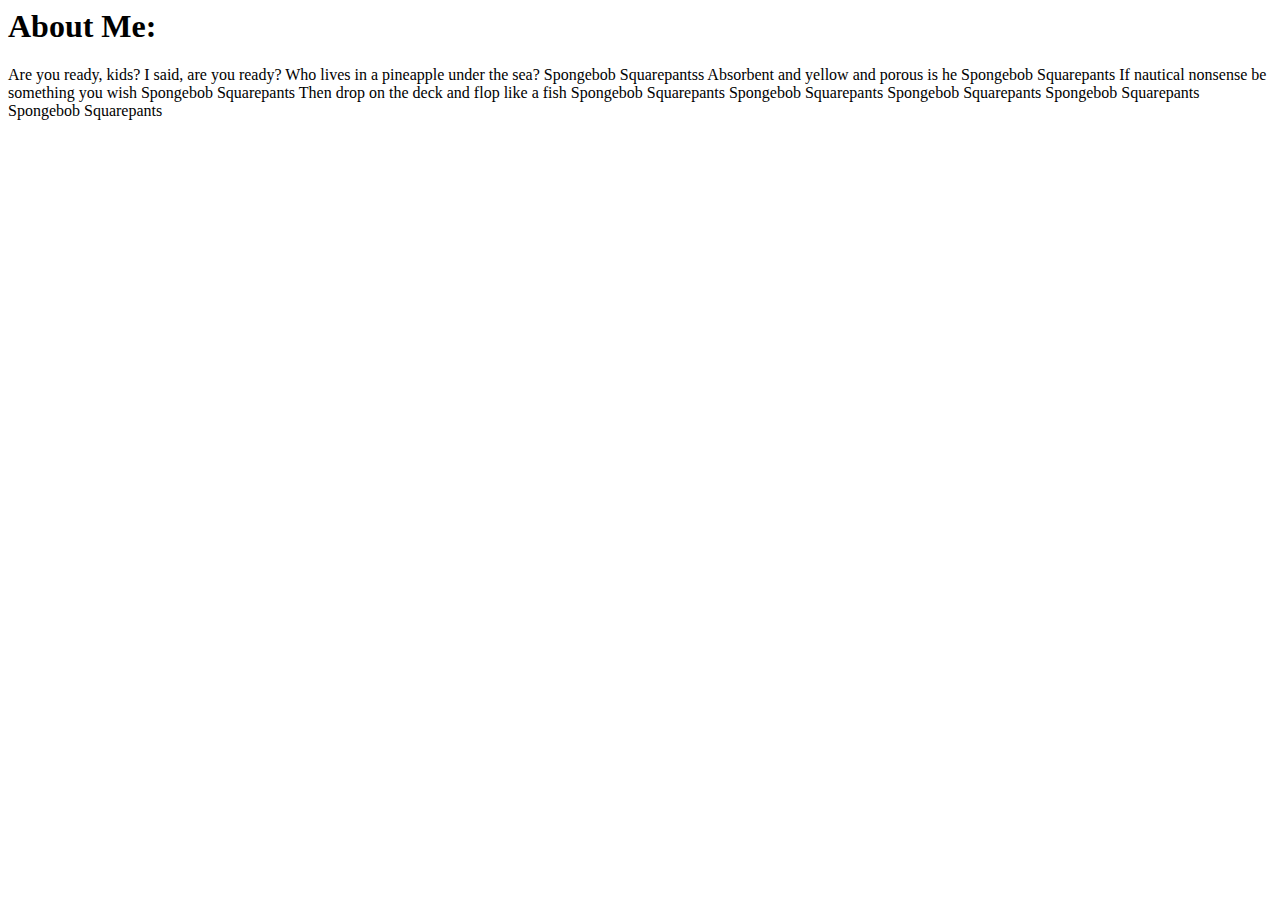
==== contact.html @ ffaa760b "iinitial site files" ====
<!DOCTYPE>
<html>
<head>
    <meta charset="UTF-8">
    <title>CSS Activity</title>
    <link rel="stylesheet" type="text/css" href="reset.css">
    <link rel="stylesheet" type="text/css" href="style.css">
    <link href="https://fonts.googleapis.com/css?family=Cabin|Catamaran|Inconsolata|Karla|Libre+Barcode+39+Text|Noto+Sans|Nunito|Nunito+Sans|PT+Serif|Pacifico|Quicksand|Roboto+Mono|Rubik|VT323" rel="stylesheet">
</head>
<body>
    <div class="container">
            <header>
            <h1>About Me:</h1>
        </header>
        <div class="panel-body">
            <p>
                Are you ready, kids?
                I said, are you ready?
                Who lives in a pineapple under the sea?
                Spongebob Squarepantss
                Absorbent and yellow and porous is he
                Spongebob Squarepants
                If nautical nonsense be something you wish
                Spongebob Squarepants
                Then drop on the deck and flop like a fish

                Spongebob Squarepants
                Spongebob Squarepants
                Spongebob Squarepants
                Spongebob Squarepants
                Spongebob Squarepants
            </p>
        </div>
    </div>
</body>


</html>
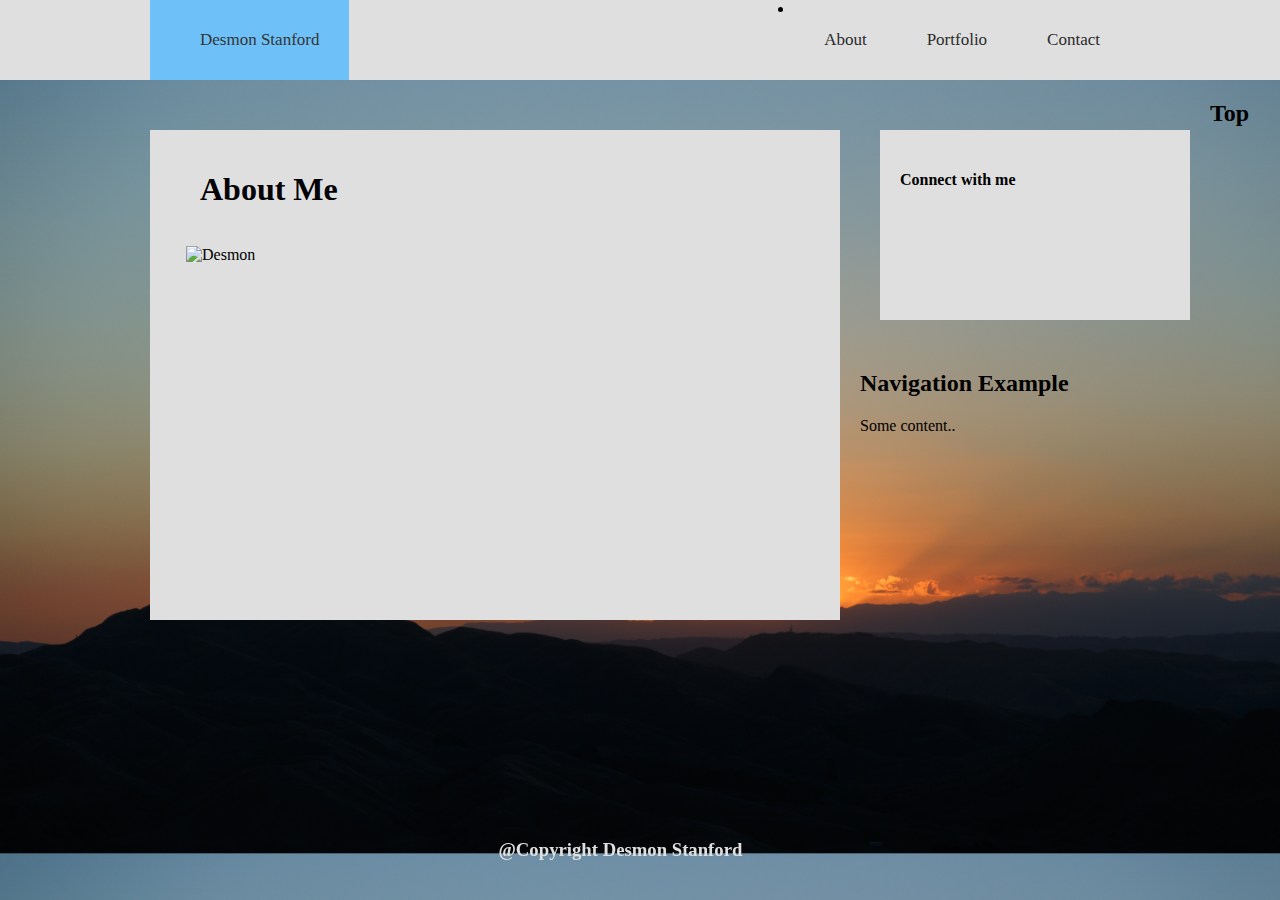
==== commit b9d83a53: "initial site files" ====
--- a/contact.html
+++ b/contact.html
@@ -1,38 +1,112 @@
-<!DOCTYPE>
+<!DOCTYPE html>
 <html>
+
 <head>
-    <meta charset="UTF-8">
-    <title>CSS Activity</title>
-    <link rel="stylesheet" type="text/css" href="reset.css">
-    <link rel="stylesheet" type="text/css" href="style.css">
-    <link href="https://fonts.googleapis.com/css?family=Cabin|Catamaran|Inconsolata|Karla|Libre+Barcode+39+Text|Noto+Sans|Nunito|Nunito+Sans|PT+Serif|Pacifico|Quicksand|Roboto+Mono|Rubik|VT323" rel="stylesheet">
+    <style>
+        body {
+            margin: 0;
+            background-image: url("adriel-kloppenburg-14824.jpg");
+            background-size: 100%;
+            z-index: 0;
+        }
+
+        .topnav {
+            overflow: hidden;
+            background-color: rgb(223, 223, 223);
+            margin: auto;
+            padding: 0px 150px;
+        }
+
+        .topnav a {
+            float: left;
+            display: block;
+            color: #2b2b2b;
+            text-align: center;
+            padding: 30px 30px;
+            text-decoration: none;
+            font-size: 17px;
+            margin: auto;
+        }
+
+        .topnav a:hover {
+            background-color: rgb(0, 0, 0);
+            color: rgb(243, 243, 243);
+        }
+
+        .topnav a.active {
+            background-color: rgb(109, 193, 248);
+            color: rgb(53, 53, 53);
+            padding-left: 50px;
+        }
+
+        img {
+            padding: 16px 16px;
+        }
+
+        .section {
+            margin: 50px 20px 0px 150px;
+            height: 450px;
+            width: 650px;
+            background-color: rgb(223, 223, 223);
+            padding: 20px 20px;
+            z-index: 1;
+            float: left;
+        }
+
+        .aside {
+            margin: 50px 20px;
+            height: 150px;
+            width: 270px;
+            background-color: rgb(223, 223, 223);
+            padding: 20px 20px;
+            z-index: 1;
+            float: left;
+        }
+
+        footer {
+            position: fixed;
+            bottom: 20px;
+            right: 42%;
+        }
+
+        h3 {
+            color: rgb(223, 223, 223);
+            text-align: center;
+        }
+
+        h1 {
+            padding-left: 30px;
+        }
+    </style>
 </head>
+
 <body>
+
     <div class="container">
-            <header>
-            <h1>About Me:</h1>
-        </header>
-        <div class="panel-body">
-            <p>
-                Are you ready, kids?
-                I said, are you ready?
-                Who lives in a pineapple under the sea?
-                Spongebob Squarepantss
-                Absorbent and yellow and porous is he
-                Spongebob Squarepants
-                If nautical nonsense be something you wish
-                Spongebob Squarepants
-                Then drop on the deck and flop like a fish
+        <div class="topnav">
+            <a class="active" href="#home">Desmon Stanford</a>
+            <li style="float:right">
+                <a href="#news">About</a>
+                <a href="#contact">Portfolio</a>
+                <a href="#about">Contact</a>
+            </li>
+        </div>
+        <div class="section">
+            <h1>About Me</h1>
+            <img src="portfolio-photo.jpg" alt="Desmon" width="200" height="177">
+        </div>
+        <div class="aside">
+                <h4>Connect with me</h4>
+            </div>
+        <div style="padding-left:16px">
+            <h2>Top Navigation Example</h2>
+            <p>Some content..</p>
+        </div>
+        <footer>
+            <h3>@Copyright Desmon Stanford</h3>
+        </footer>
+    </div>
 
-                Spongebob Squarepants
-                Spongebob Squarepants
-                Spongebob Squarepants
-                Spongebob Squarepants
-                Spongebob Squarepants
-            </p>
-        </div>
-    </div>
 </body>
 
-
 </html>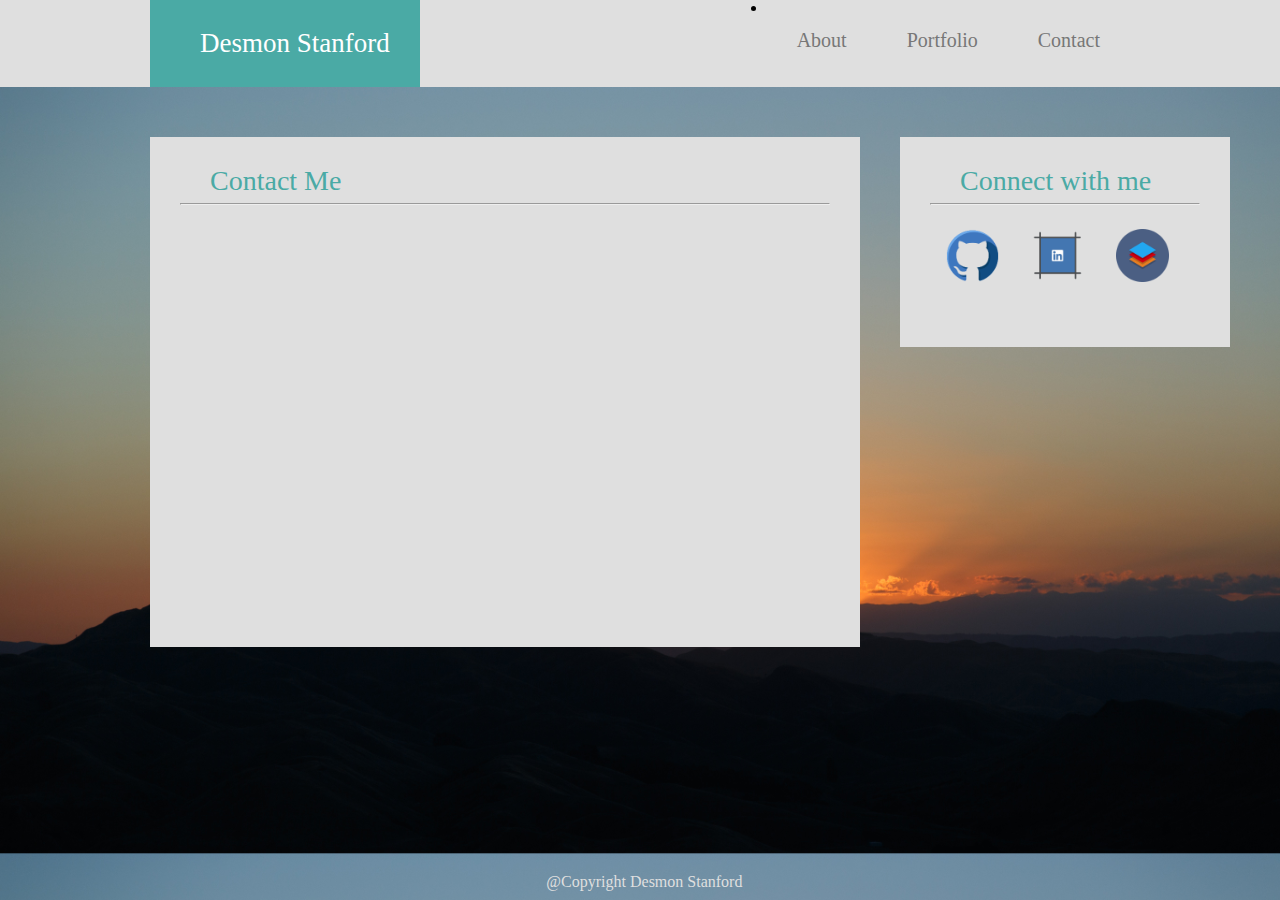
==== commit b0742378: "revisions" ====
--- a/contact.html
+++ b/contact.html
@@ -2,105 +2,38 @@
 <html>
 
 <head>
-    <style>
-        body {
-            margin: 0;
-            background-image: url("adriel-kloppenburg-14824.jpg");
-            background-size: 100%;
-            z-index: 0;
-        }
-
-        .topnav {
-            overflow: hidden;
-            background-color: rgb(223, 223, 223);
-            margin: auto;
-            padding: 0px 150px;
-        }
-
-        .topnav a {
-            float: left;
-            display: block;
-            color: #2b2b2b;
-            text-align: center;
-            padding: 30px 30px;
-            text-decoration: none;
-            font-size: 17px;
-            margin: auto;
-        }
-
-        .topnav a:hover {
-            background-color: rgb(0, 0, 0);
-            color: rgb(243, 243, 243);
-        }
-
-        .topnav a.active {
-            background-color: rgb(109, 193, 248);
-            color: rgb(53, 53, 53);
-            padding-left: 50px;
-        }
-
-        img {
-            padding: 16px 16px;
-        }
-
-        .section {
-            margin: 50px 20px 0px 150px;
-            height: 450px;
-            width: 650px;
-            background-color: rgb(223, 223, 223);
-            padding: 20px 20px;
-            z-index: 1;
-            float: left;
-        }
-
-        .aside {
-            margin: 50px 20px;
-            height: 150px;
-            width: 270px;
-            background-color: rgb(223, 223, 223);
-            padding: 20px 20px;
-            z-index: 1;
-            float: left;
-        }
-
-        footer {
-            position: fixed;
-            bottom: 20px;
-            right: 42%;
-        }
-
-        h3 {
-            color: rgb(223, 223, 223);
-            text-align: center;
-        }
-
-        h1 {
-            padding-left: 30px;
-        }
-    </style>
+    <link rel="stylesheet" type="text/css" href="assets/css/reset.css">
+    <link rel="stylesheet" type="text/css" href="assets/css/style.css">
 </head>
 
 <body>
-
     <div class="container">
         <div class="topnav">
             <a class="active" href="#home">Desmon Stanford</a>
             <li style="float:right">
-                <a href="#news">About</a>
-                <a href="#contact">Portfolio</a>
-                <a href="#about">Contact</a>
+                <a href="index.html">About</a>
+                <a href="portfolio.html">Portfolio</a>
+                <a href="contact.html">Contact</a>
             </li>
         </div>
         <div class="section">
-            <h1>About Me</h1>
-            <img src="portfolio-photo.jpg" alt="Desmon" width="200" height="177">
+            <h1>Contact Me</h1>
+            <hr>
+
+
         </div>
         <div class="aside">
-                <h4>Connect with me</h4>
-            </div>
-        <div style="padding-left:16px">
-            <h2>Top Navigation Example</h2>
-            <p>Some content..</p>
+            <h1>Connect with me</h1>
+                <hr>
+                <a href="#">
+                    <img src="assets/images/github-128.png" class="social" alt="GitHub" />
+                </a>
+                <a href="#">
+                    <img src="assets/images/linkedin-128.png" class="social" alt="LinkedIn" />
+                </a>
+                <a href="#">
+                    <img src="assets/images/stackoverflow-128.png" class="social" alt="Stack Overflow" />
+                </a>
         </div>
         <footer>
             <h3>@Copyright Desmon Stanford</h3>
--- a/assets/css/style.css
+++ b/assets/css/style.css
@@ -0,0 +1,105 @@
+body {
+	margin: 0;
+	background-image: url("../images/adriel-kloppenburg-14824.jpg");
+	background-size: 100%;
+	z-index: 0;
+}
+
+.topnav {
+	overflow: hidden;
+	background-color: rgb(223, 223, 223);
+	margin: auto;
+	padding: 0px 150px;
+}
+
+.topnav a {
+	float: left;
+	color: #777777;
+	text-align: center;
+	padding: 30px 30px;
+	text-decoration: none;
+	font-size: 20px;
+	margin: auto;
+
+}
+
+.topnav a:hover {
+	background-color: rgb(0, 0, 0);
+	color: rgb(243, 243, 243);
+}
+
+.topnav a.active {
+	background-color: #4aaaa5;
+	color: #ffffff;
+	padding-left: 50px;
+	font-size: 27px;
+	align-content: center;
+}
+
+img {
+	padding: 16px 16px;
+}
+
+.section {
+	margin: 50px 20px 0px 150px;
+	height: 450px;
+	width: 650px;
+	background-color: rgb(223, 223, 223);
+	padding: 30px 30px;
+	z-index: 1;
+	float: left;
+}
+
+.aside {
+	margin: 50px 20px;
+	height: 150px;
+	width: 270px;
+	padding: 30px 30px;
+	background-color: rgb(223, 223, 223);
+	z-index: 1;
+	float: left;
+}
+
+footer {
+	position: absolute;
+	bottom: 10px;
+	right: 42%;
+}
+
+h3 {
+	color: rgb(223, 223, 223);
+	text-align: center;
+}
+
+h1 {
+	padding-left: 30px;
+	font-family: 'Georgia', Times, Times New Roman, serif;
+	font-size: 28px;
+	color: #4aaaa5;
+}
+
+h4 {
+	text-align: center;
+	font-family: 'Georgia', Times, Times New Roman, serif;
+	font-size: 24px;
+	color: #777777;
+}
+
+.social {
+	height: 53px;
+	width: 53px;
+	align-content: center;
+}
+
+p {
+	font-family: 'Georgia', Times, Times New Roman, serif;
+	font-size: 18px;
+	float: left;
+	padding-top: 17px;
+	color: #777777;
+	line-height: 1.8;
+}
+
+img {
+	float: left;
+}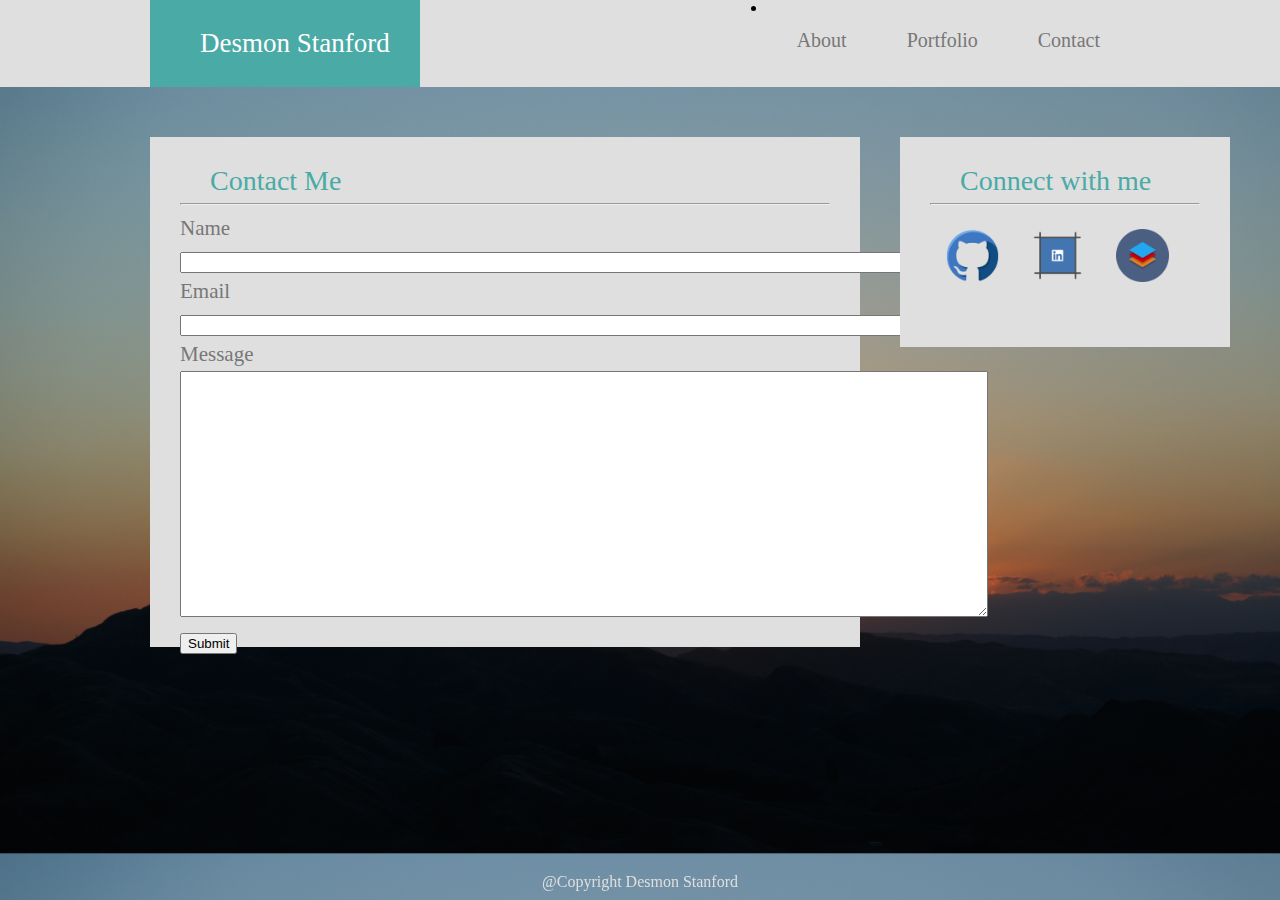
==== commit 192c4147: "revisions" ====
--- a/contact.html
+++ b/contact.html
@@ -19,19 +19,29 @@
         <div class="section">
             <h1>Contact Me</h1>
             <hr>
-
-
+            <form action="/action_page.php">
+                Name<br>
+                <input type="text" size="100%">
+                <br>
+                Email<br>
+                <input type="text" size="100%">
+                <br>
+                Message<br>
+                <textarea name="message" id="" cols="98" rows="16"></textarea>
+                <br>
+                <input type="submit" value="Submit">
+                </form>
         </div>
         <div class="aside">
             <h1>Connect with me</h1>
                 <hr>
-                <a href="#">
+                <a href="https://github.com/dlsstanford">
                     <img src="assets/images/github-128.png" class="social" alt="GitHub" />
                 </a>
-                <a href="#">
+                <a href="https://www.linkedin.com/in/desmon-stanford-5aa21984/">
                     <img src="assets/images/linkedin-128.png" class="social" alt="LinkedIn" />
                 </a>
-                <a href="#">
+                <a href="https://stackoverflow.com/users/8456622/desmon-stanford">
                     <img src="assets/images/stackoverflow-128.png" class="social" alt="Stack Overflow" />
                 </a>
         </div>
--- a/assets/css/style.css
+++ b/assets/css/style.css
@@ -24,7 +24,7 @@
 }
 
 .topnav a:hover {
-	background-color: rgb(0, 0, 0);
+	background-color: #4aaaa5;
 	color: rgb(243, 243, 243);
 }
 
@@ -36,8 +36,10 @@
 	align-content: center;
 }
 
-img {
+#pic {
 	padding: 16px 16px;
+	border-radius: 50%;
+	float: left;
 }
 
 .section {
@@ -61,9 +63,10 @@
 }
 
 footer {
-	position: absolute;
+	position: fixed;
 	bottom: 10px;
-	right: 42%;
+	text-align: center;
+	width: 100%;
 }
 
 h3 {
@@ -101,5 +104,48 @@
 }
 
 img {
+	padding: 16px 16px;
 	float: left;
+}
+
+#bus {
+	padding: 25px 25px;
+	align-content: center;
+	width: 245px;
+	height: 175px;
+}
+
+form {
+	line-height: 1.50;
+	color: #777777;
+	font-family: 'Georgia', Times, Times New Roman, serif;
+	font-size: 21px;
+}
+
+.section2 {
+	margin: 50px 20px 60px 150px;
+	height: 810px;
+	width: 650px;
+	background-color: rgb(223, 223, 223);
+	padding: 30px 30px;
+	z-index: 1;
+	float: left;
+	align-content: center;
+}
+
+.display {
+    vertical-align: top;
+    display: inline-block;
+	text-align: center;
+	font-family: 'Georgia', Times, Times New Roman, serif;
+	color: #777777;
+	font-size: 20px;
+}
+
+.caption {
+    display: block;
+}
+
+a {
+	color: #d37f12
 }